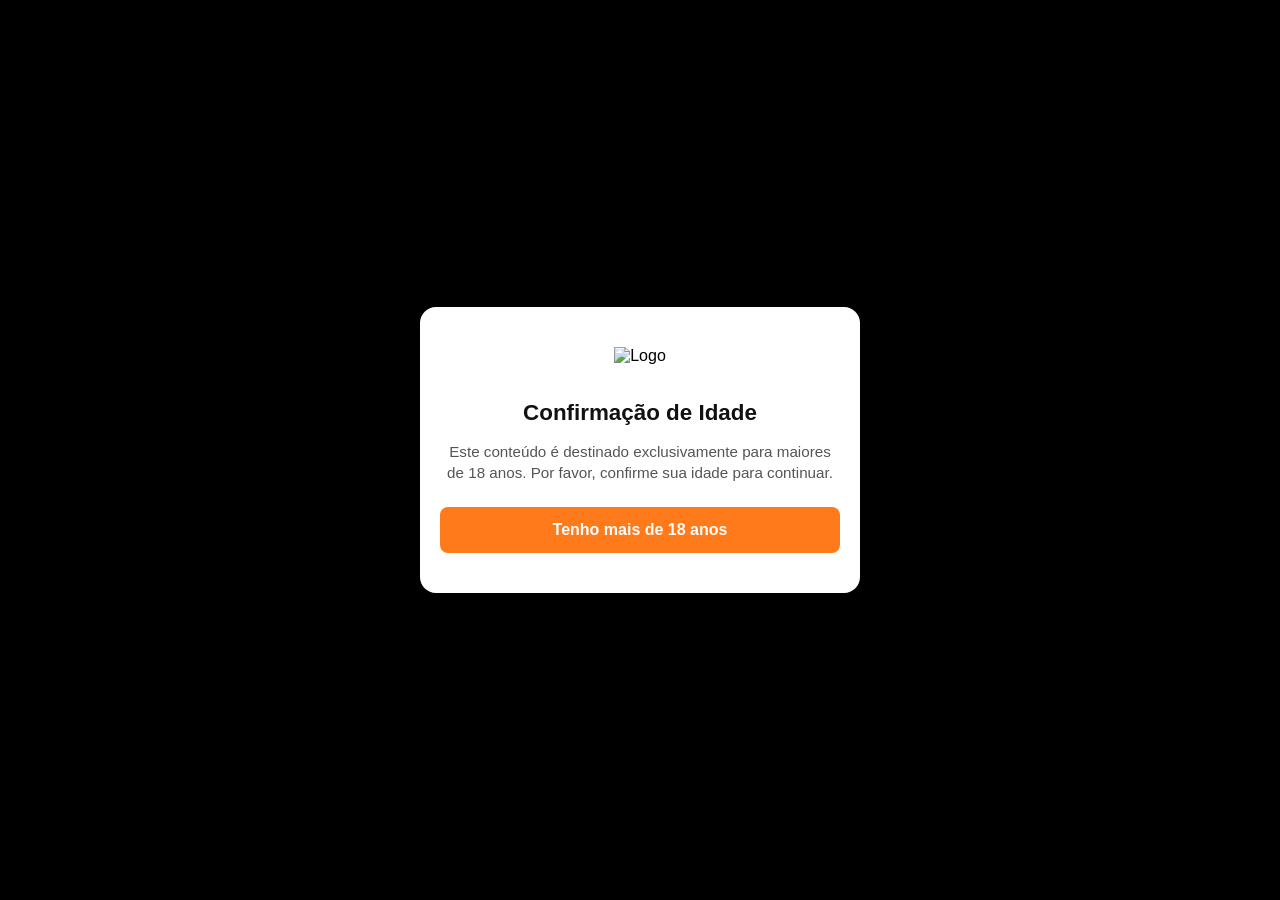
==== confirmacao/index.html @ 4bd2ee23 "Add confirmacao/index.html" ====
<!DOCTYPE html><html lang="pt-BR"><head>
    
<!-- TikTok Pixel Code Start -->
<script>
!function (w, d, t) {
  w.TiktokAnalyticsObject=t;var ttq=w[t]=w[t]||[];ttq.methods=["page","track","identify","instances","debug","on","off","once","ready","alias","group","enableCookie","disableCookie","holdConsent","revokeConsent","grantConsent"],ttq.setAndDefer=function(t,e){t[e]=function(){t.push([e].concat(Array.prototype.slice.call(arguments,0)))}};for(var i=0;i<ttq.methods.length;i++)ttq.setAndDefer(ttq,ttq.methods[i]);ttq.instance=function(t){for(
var e=ttq._i[t]||[],n=0;n<ttq.methods.length;n++)ttq.setAndDefer(e,ttq.methods[n]);return e},ttq.load=function(e,n){var r="https://analytics.tiktok.com/i18n/pixel/events.js",o=n&&n.partner;ttq._i=ttq._i||{},ttq._i[e]=[],ttq._i[e]._u=r,ttq._t=ttq._t||{},ttq._t[e]=+new Date,ttq._o=ttq._o||{},ttq._o[e]=n||{};n=document.createElement("script")
;n.type="text/javascript",n.async=!0,n.src=r+"?sdkid="+e+"&lib="+t;e=document.getElementsByTagName("script")[0];e.parentNode.insertBefore(n,e)};


  ttq.load('D5JMC2RC77U666PPMEOG');
  ttq.page();
}(window, document, 'ttq');
</script>
<!-- TikTok Pixel Code End -->

  <meta charset="UTF-8">
  <meta name="viewport" content="width=device-width, initial-scale=1.0">
  <title>Acesso Exclusivo</title>
  <style>
    body {
      margin: 0;
      height: 100vh;
      background-color: #000;
      display: flex;
      justify-content: center;
      align-items: center;
      font-family: "Inter", sans-serif;
    }

    .container {
      background-color: #fff;
      border-radius: 16px;
      text-align: center;
      padding: 40px 20px;
      width: 90%;
      max-width: 400px;
      box-shadow: 0 4px 30px rgba(0,0,0,0.3);
      animation: fadeIn 1s ease;
    }

    img.logo {
      width: 120px;
      margin-bottom: 20px;
    }

    h1 {
      font-size: 1.4rem;
      color: #111;
      margin-bottom: 12px;
    }

    p {
      color: #555;
      font-size: 0.95rem;
      line-height: 1.4;
      margin-bottom: 24px;
    }

    .btn {
      background-color: #ff7a1a;
      color: #fff;
      border: none;
      padding: 14px 0;
      width: 100%;
      font-weight: bold;
      font-size: 1rem;
      border-radius: 8px;
      cursor: pointer;
      animation: pulse 1.5s infinite;
      transition: 0.3s;
    }

    .btn:hover {
      background-color: #ff8c33;
    }

    @keyframes pulse {
      0% { transform: scale(1); }
      50% { transform: scale(1.05); }
      100% { transform: scale(1); }
    }

    @keyframes fadeIn {
      from { opacity: 0; transform: translateY(10px); }
      to { opacity: 1; transform: translateY(0); }
    }
  </style>
</head>

<body>
  <div class="container">
    <!-- Substitua o link abaixo pela sua imagem -->
    <img class="logo" src="images/PYhnkxUjMJJ3.svg" alt="Logo">

    <h1>Confirmação de Idade</h1>
    <p>Este conteúdo é destinado exclusivamente para maiores de 18 anos. Por favor, confirme sua idade para continuar.</p>

    <button class="btn" onclick="window.location.href='mae-e-filha/';">Tenho mais de 18 anos</button>
  </div>



</body></html>
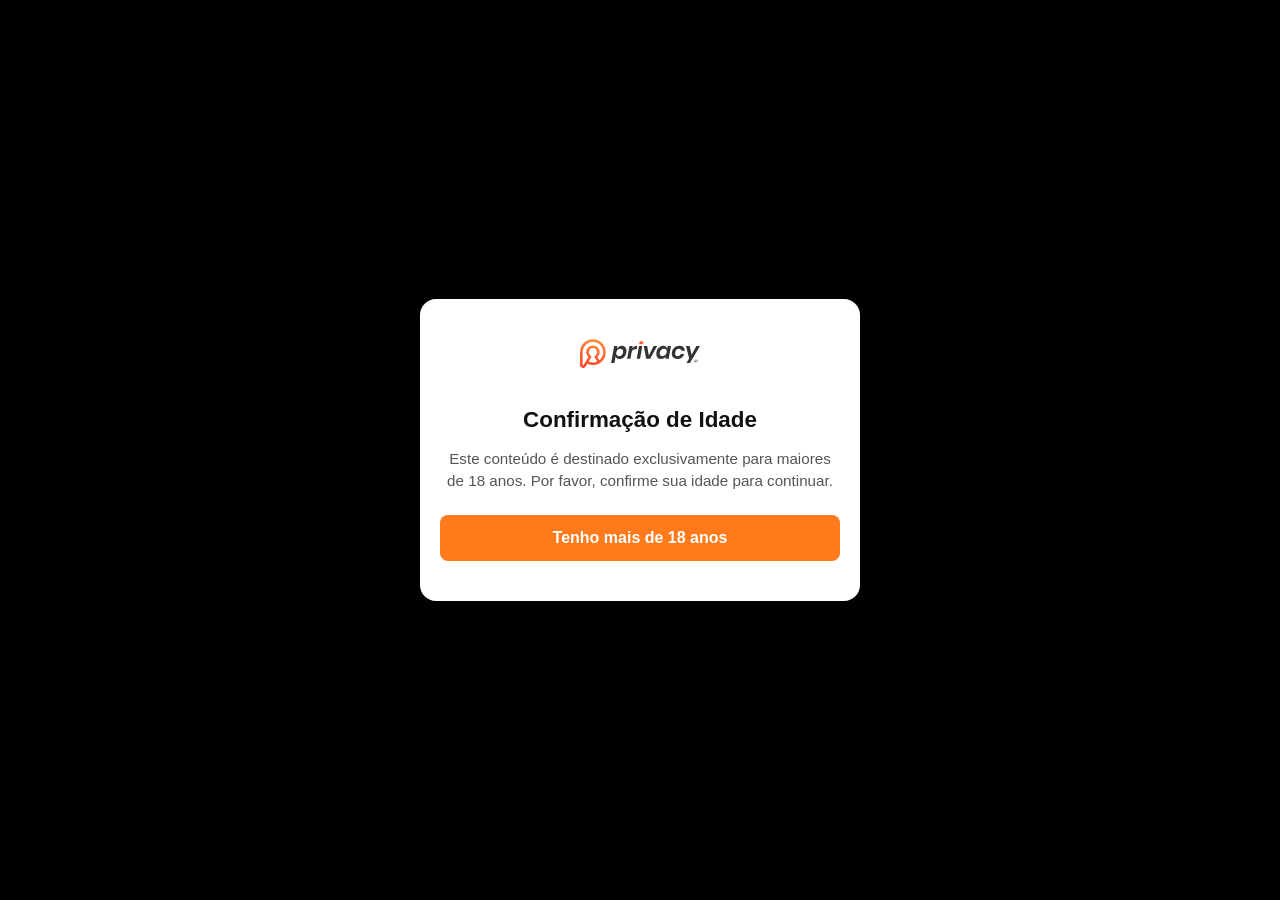
==== commit 69402d4f: "Update index.html" ====
--- a/confirmacao/index.html
+++ b/confirmacao/index.html
@@ -96,9 +96,9 @@
     <h1>Confirmação de Idade</h1>
     <p>Este conteúdo é destinado exclusivamente para maiores de 18 anos. Por favor, confirme sua idade para continuar.</p>
 
-    <button class="btn" onclick="window.location.href='mae-e-filha/';">Tenho mais de 18 anos</button>
+    <button class="btn" onclick="window.location.href='/acesso/';">Tenho mais de 18 anos</button>
   </div>
 
 
 
-</body></html>+</body></html>
